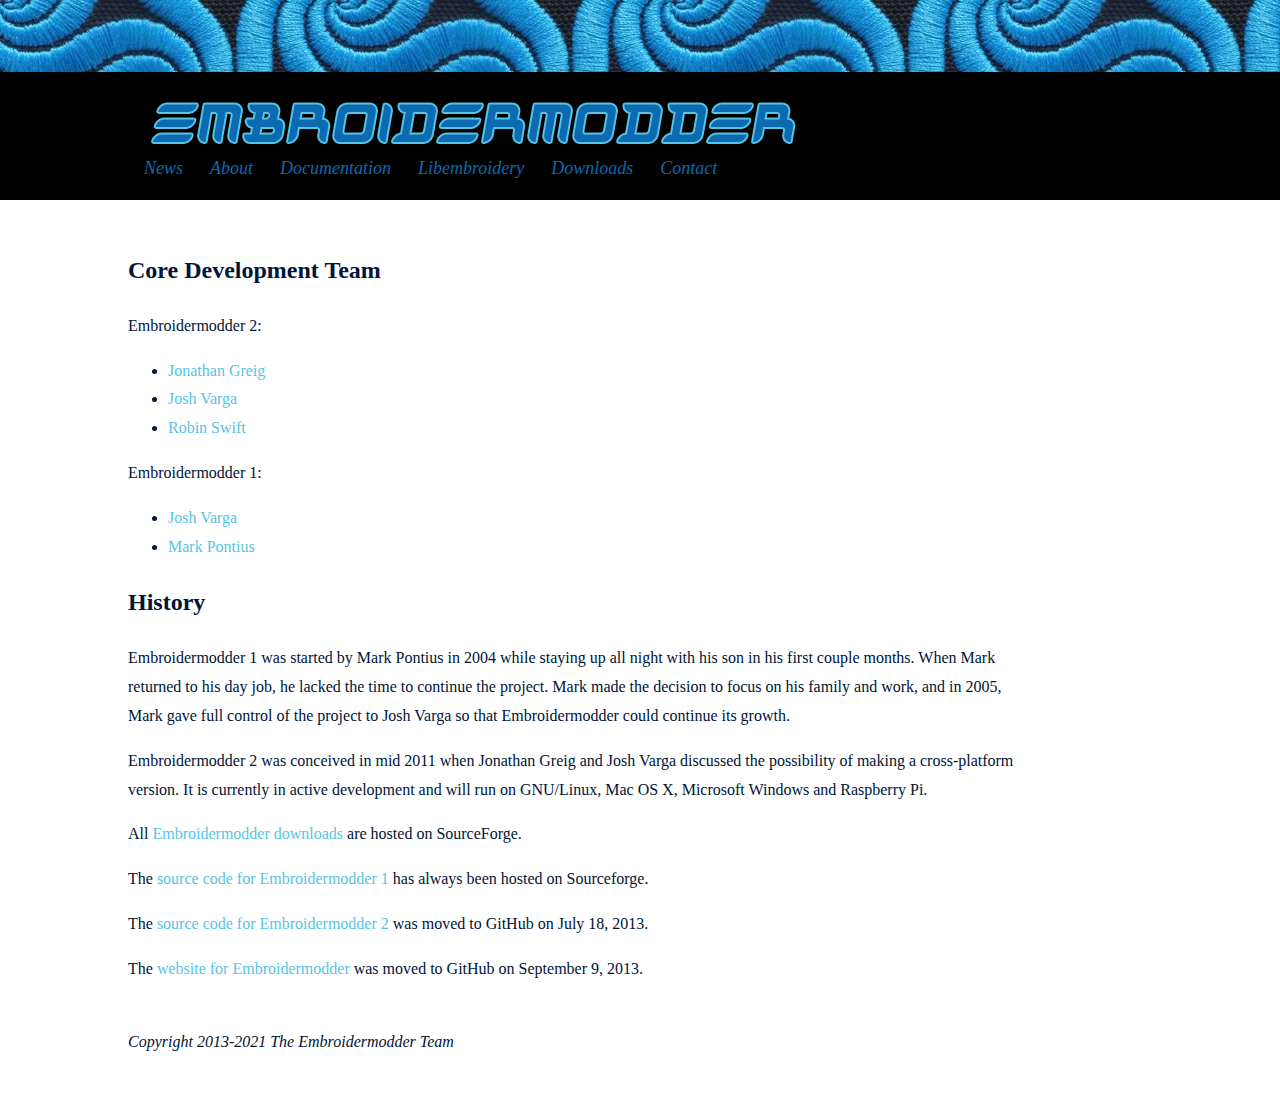
==== about.html @ 9fca059c "copying over docs, putting some TexInfo starter code in" ====
<!DOCTYPE html>
<html>
<head>
    <title>Embroidermodder</title>
    <meta http-equiv="content-type" content="text/html; charset=UTF-8" />
    <meta name="description" content="Embroidery Software and Hardware"/>
    <meta name="apple-mobile-web-app-capable" content="yes" />
    <meta name="keywords" content="embroidery, stitching, quilting, sewing, cad, drafting, 10o, 100, art, bmc, bro, c, c++, cam, cnc, cnd, csv, dat, dem, dsb, dst, dsz, dxf, edr, emd, exp, exy, eys, fxy, gnc, gt, hus, inb, inf, jef, ksm, max, mit, new, ofm, pcd, pcm, pcq, pcs, pec, pel, pem, pes, phb, phc, plt, rgb, sew, shv, sst, stx, svg, t09, tap, thr, u00, u01, vip, vp3, xxx, zsk" />
    <meta name="viewport" content="width=device-width, initial-scale=1.0, user-scalable=yes" />
    <link rel="icon" type="image/png" href="favicon.png" />
    <link rel="shortcut icon" type="image/png" href="favicon.png" />
<style>
body
{
    background-color: #FFFFFF;
    background-image: url("images/texture-spirals.png");
    min-width: 700px;
    margin: 0;
    padding: 0;
    font-family: serif;
}

img
{
    border: 0;
}

a
{
    text-decoration: none;
    color: #55C4E6;
}

a:link
{
    text-decoration: none;
    color: #55C4E6;
}

table, th, td
{
    border: 1px solid black;
    border-collapse:collapse;
    padding-left:5px;
    padding-right:10px;
}

th
{
    color:#0C6AB0;
    background-color:#000000;
    text-align:left;
}

td
{
    color:#000000;
    background-color:#DDDDDD;
}

@media all and (min-width: 1000px) {
    #menu {
        float: top;
        position: relative;
        background-color: #000000;
        left: 0;
        top: 0;
        padding-bottom: 1em;
        padding-left: 8em;
        color: #0C6AB0;
        font-family: serif;
        font-style: italic;
    }
    
    #menu a {
        color: #0C6AB0;
    }

    #menuUp {
        position: relative;
        float: left;
        top: 0;
        bottom: 35px;
        padding-right: 40px;
        padding-right: 1.5em;
    }

    #menuUp:hover {
        color:#2C8AD0;
    }

    #container {
        position: relative;
        background-color: #000000;
        top: 4em;
        bottom: 0;
        left: 0;
        right: 0;
        width: 100%;
        font-size: 18px;
    }

    .contentPanel {
        background-color: #FFFFFF;
        color: #001537;
        position: relative;
        padding-left: 8em;
        padding-right: 16em;
        padding-bottom: 3em;
        position: relative;
        left: 0;
        right: 0;
        top: 1.5em;
        bottom: 0;
        min-height: 20em;
        font-size: 16px;
        line-height: 1.8;
    }
}

@media all and (max-width: 1000px) {
    #menu {
        float: top;
        position: relative;
        background-color: #000000;
        left: 0;
        top: 0;
        padding-bottom: 1em;
        padding-left: 3em;
        color: #0C6AB0;
        font-family: serif;
        font-style: italic;
    }
    
    #menu a {
        color: #0C6AB0;
    }

    #menuUp {
        position: relative;
        float: left;
        top: 0;
        bottom: 35px;
        padding-right: 40px;
        padding-right: 1.5em;
    }

    #menuUp:hover {
        color:#2C8AD0;
    }

    #container {
        position: relative;
        background-color: #000000;
        top: 4em;
        bottom: 0;
        left: 0;
        right: 0;
        width: 100%;
        font-size: 16px;
    }

    .contentPanel {
        background-color: #FFFFFF;
        color: #001537;
        position: relative;
        padding-left: 3em;
        padding-right: 3em;
        padding-bottom: 3em;
        position: relative;
        left: 0;
        right: 0;
        top: 1.5em;
        bottom: 0;
        min-height: 20em;
        font-size: 14px;
        line-height: 1.8;
    }
}

.video
{
    position: relative;
    padding-bottom: 56.25%; /* 16/9 ratio */
    padding-top: 30px; /* IE6 workaround*/
    height: 0;
    overflow: hidden;
}

.video iframe,
.video object,
.video embed
{
    position: absolute;
    top: 0;
    left: 0;
    width: 80%;
    height: 80%;
}

.img
{
    width: 80%;
    max-height: auto;
}

.icon
{
    padding-top: 5px;
    width: 32px;
    height: 32px;
}
</style>

</head>

<body>
    <div id="container">
    <!-- CONTENT START -->
    <div id="menu">
        <br>
        <a href="index.html"><img src="images/header-center.png"></img></a>
        <br>
        <a href="index.html"><div id="menuUp">News</div></a>
        <a href="about.html"><div id="menuUp">About</div></a>
        <a href="documentation.html"><div id="menuUp">Documentation</div></a>
        <a href="libembroidery.html"><div id="menuUp">Libembroidery</div></a>
        <a href="downloads.html"><div id="menuUp">Downloads</div></a>
        <a href="contact.html"><div id="menuUp">Contact</div></a>
    </div>
    <div class="contentPanel">
    <br>
    <!-- converted markdown goes here -->
<h2 id="core-development-team">Core Development Team</h2>
<p>Embroidermodder 2:</p>
<ul>
<li><a href="https://github.com/redteam316">Jonathan Greig</a></li>
<li><a href="https://github.com/JoshVarga">Josh Varga</a></li>
<li><a href="https://github.com/robin-swift">Robin Swift</a></li>
</ul>
<p>Embroidermodder 1:</p>
<ul>
<li><a href="https://github.com/JoshVarga">Josh Varga</a></li>
<li><a href="http://sourceforge.net/u/mpontius/profile">Mark Pontius</a></li>
</ul>
<h2 id="history">History</h2>
<p>Embroidermodder 1 was started by Mark Pontius in 2004 while staying up all night with his son in his first couple months. When Mark returned to his day job, he lacked the time to continue the project. Mark made the decision to focus on his family and work, and in 2005, Mark gave full control of the project to Josh Varga so that Embroidermodder could continue its growth.</p>
<p>Embroidermodder 2 was conceived in mid 2011 when Jonathan Greig and Josh Varga discussed the possibility of making a cross-platform version. It is currently in active development and will run on GNU/Linux, Mac OS X, Microsoft Windows and Raspberry Pi.</p>
<p>All <a href="downloads.html">Embroidermodder downloads</a> are hosted on SourceForge.</p>
<p>The <a href="http://sourceforge.net/p/embroidermodder/code/HEAD/tree/embroidermodder1">source code for Embroidermodder 1</a> has always been hosted on Sourceforge.</p>
<p>The <a href="https://github.com/Embroidermodder/Embroidermodder">source code for Embroidermodder 2</a> was moved to GitHub on July 18, 2013.</p>
<p>The <a href="https://github.com/Embroidermodder/Embroidermodder.github.io">website for Embroidermodder</a> was moved to GitHub on September 9, 2013.</p>
</br>
<i>Copyright 2013-2021 The Embroidermodder Team</i>
</br>
        </div>
    </div>
</div>
</body>
</html>
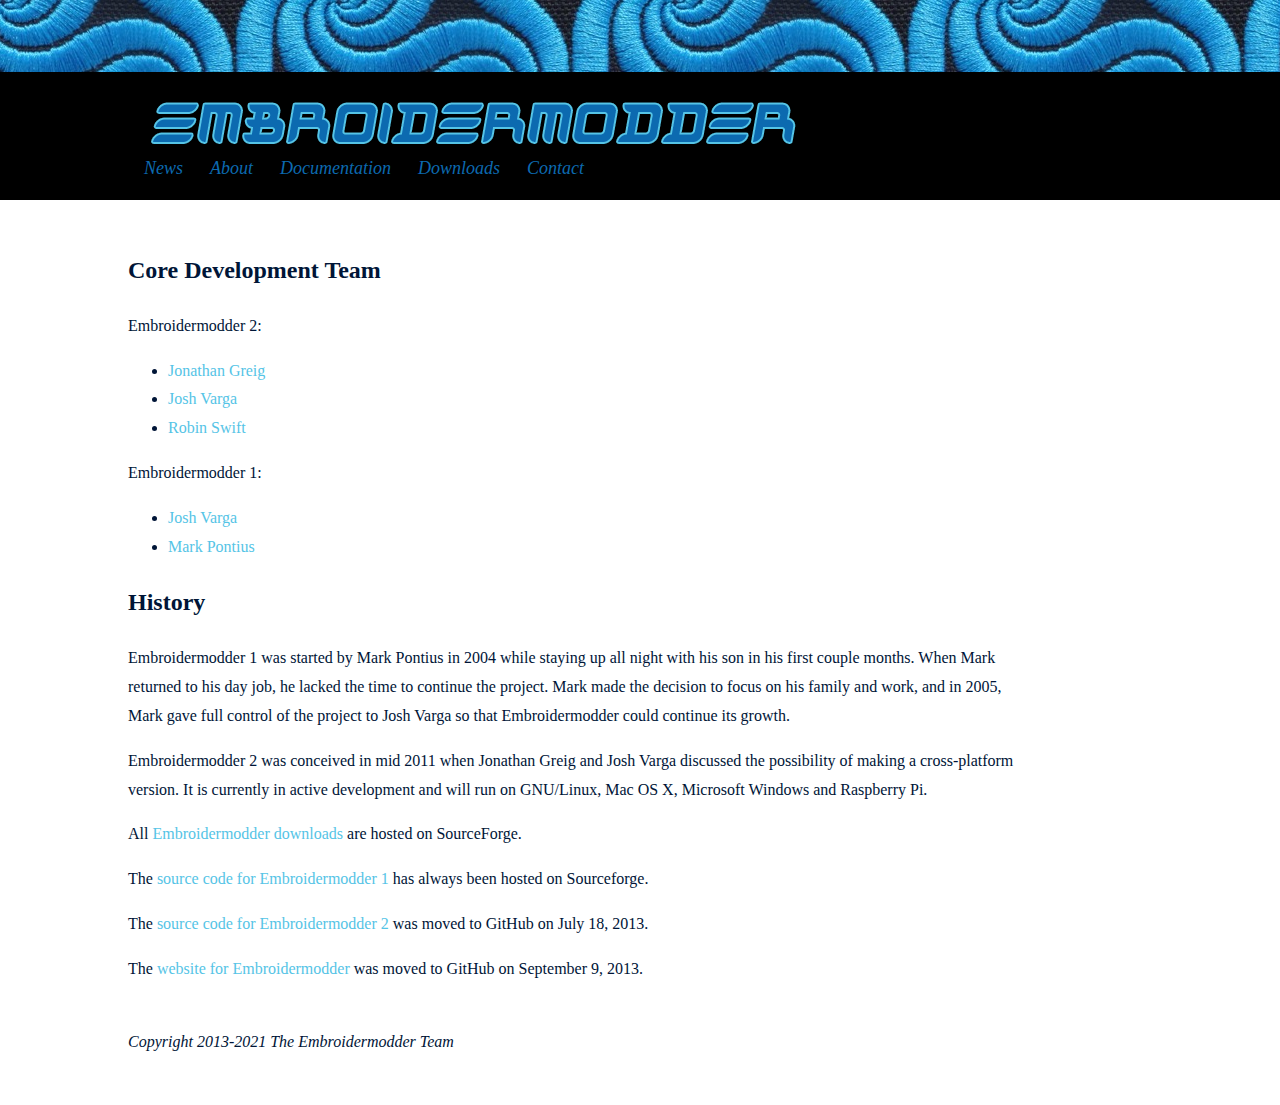
==== commit 5a6d9af7: "Moving documentation into manual" ====
--- a/about.html
+++ b/about.html
@@ -224,7 +224,6 @@
         <a href="index.html"><div id="menuUp">News</div></a>
         <a href="about.html"><div id="menuUp">About</div></a>
         <a href="documentation.html"><div id="menuUp">Documentation</div></a>
-        <a href="libembroidery.html"><div id="menuUp">Libembroidery</div></a>
         <a href="downloads.html"><div id="menuUp">Downloads</div></a>
         <a href="contact.html"><div id="menuUp">Contact</div></a>
     </div>
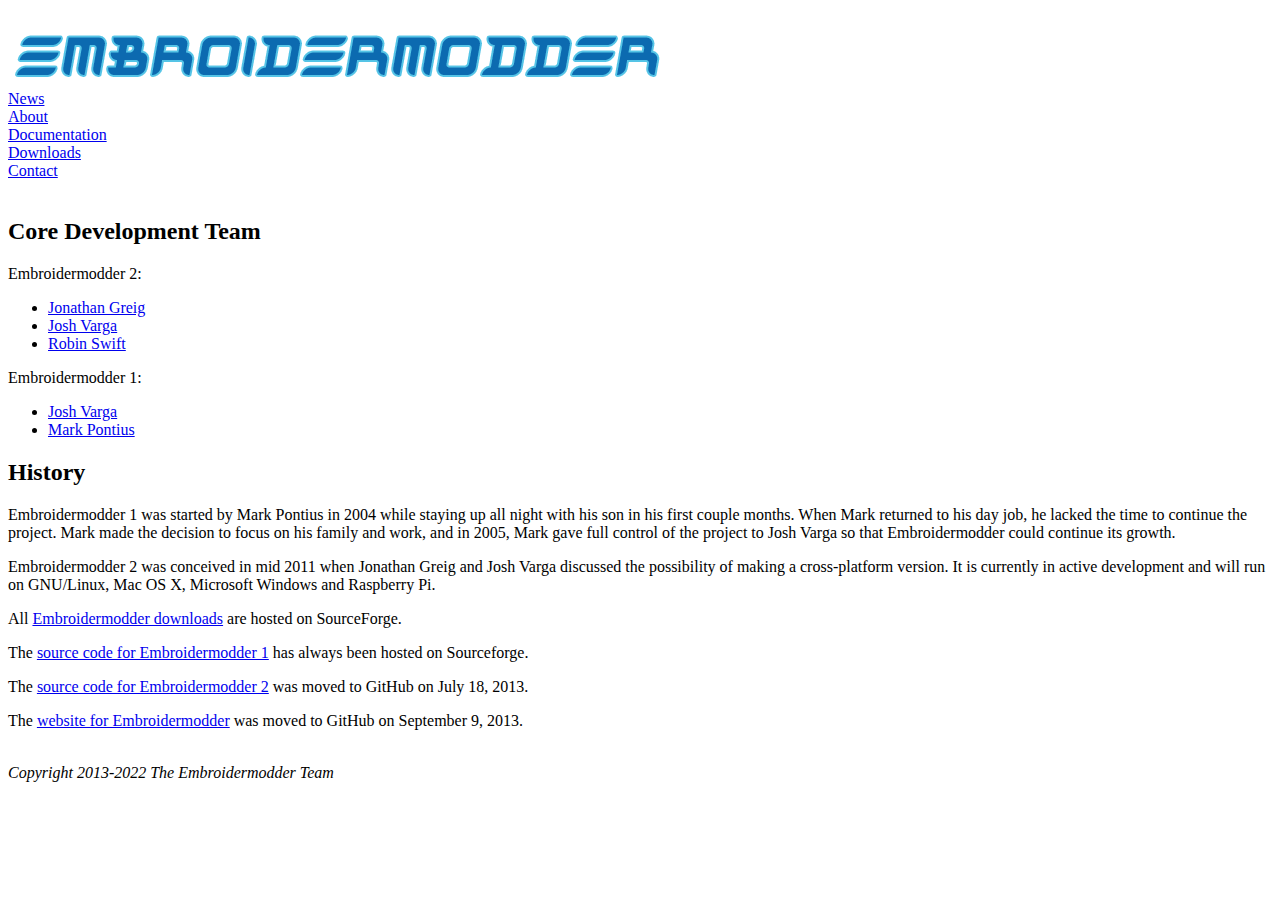
==== commit 19c07c6c: "stylesheet" ====
--- a/about.html
+++ b/about.html
@@ -9,209 +9,7 @@
     <meta name="viewport" content="width=device-width, initial-scale=1.0, user-scalable=yes" />
     <link rel="icon" type="image/png" href="favicon.png" />
     <link rel="shortcut icon" type="image/png" href="favicon.png" />
-<style>
-body
-{
-    background-color: #FFFFFF;
-    background-image: url("images/texture-spirals.png");
-    min-width: 700px;
-    margin: 0;
-    padding: 0;
-    font-family: serif;
-}
-
-img
-{
-    border: 0;
-}
-
-a
-{
-    text-decoration: none;
-    color: #55C4E6;
-}
-
-a:link
-{
-    text-decoration: none;
-    color: #55C4E6;
-}
-
-table, th, td
-{
-    border: 1px solid black;
-    border-collapse:collapse;
-    padding-left:5px;
-    padding-right:10px;
-}
-
-th
-{
-    color:#0C6AB0;
-    background-color:#000000;
-    text-align:left;
-}
-
-td
-{
-    color:#000000;
-    background-color:#DDDDDD;
-}
-
-@media all and (min-width: 1000px) {
-    #menu {
-        float: top;
-        position: relative;
-        background-color: #000000;
-        left: 0;
-        top: 0;
-        padding-bottom: 1em;
-        padding-left: 8em;
-        color: #0C6AB0;
-        font-family: serif;
-        font-style: italic;
-    }
-    
-    #menu a {
-        color: #0C6AB0;
-    }
-
-    #menuUp {
-        position: relative;
-        float: left;
-        top: 0;
-        bottom: 35px;
-        padding-right: 40px;
-        padding-right: 1.5em;
-    }
-
-    #menuUp:hover {
-        color:#2C8AD0;
-    }
-
-    #container {
-        position: relative;
-        background-color: #000000;
-        top: 4em;
-        bottom: 0;
-        left: 0;
-        right: 0;
-        width: 100%;
-        font-size: 18px;
-    }
-
-    .contentPanel {
-        background-color: #FFFFFF;
-        color: #001537;
-        position: relative;
-        padding-left: 8em;
-        padding-right: 16em;
-        padding-bottom: 3em;
-        position: relative;
-        left: 0;
-        right: 0;
-        top: 1.5em;
-        bottom: 0;
-        min-height: 20em;
-        font-size: 16px;
-        line-height: 1.8;
-    }
-}
-
-@media all and (max-width: 1000px) {
-    #menu {
-        float: top;
-        position: relative;
-        background-color: #000000;
-        left: 0;
-        top: 0;
-        padding-bottom: 1em;
-        padding-left: 3em;
-        color: #0C6AB0;
-        font-family: serif;
-        font-style: italic;
-    }
-    
-    #menu a {
-        color: #0C6AB0;
-    }
-
-    #menuUp {
-        position: relative;
-        float: left;
-        top: 0;
-        bottom: 35px;
-        padding-right: 40px;
-        padding-right: 1.5em;
-    }
-
-    #menuUp:hover {
-        color:#2C8AD0;
-    }
-
-    #container {
-        position: relative;
-        background-color: #000000;
-        top: 4em;
-        bottom: 0;
-        left: 0;
-        right: 0;
-        width: 100%;
-        font-size: 16px;
-    }
-
-    .contentPanel {
-        background-color: #FFFFFF;
-        color: #001537;
-        position: relative;
-        padding-left: 3em;
-        padding-right: 3em;
-        padding-bottom: 3em;
-        position: relative;
-        left: 0;
-        right: 0;
-        top: 1.5em;
-        bottom: 0;
-        min-height: 20em;
-        font-size: 14px;
-        line-height: 1.8;
-    }
-}
-
-.video
-{
-    position: relative;
-    padding-bottom: 56.25%; /* 16/9 ratio */
-    padding-top: 30px; /* IE6 workaround*/
-    height: 0;
-    overflow: hidden;
-}
-
-.video iframe,
-.video object,
-.video embed
-{
-    position: absolute;
-    top: 0;
-    left: 0;
-    width: 80%;
-    height: 80%;
-}
-
-.img
-{
-    width: 80%;
-    max-height: auto;
-}
-
-.icon
-{
-    padding-top: 5px;
-    width: 32px;
-    height: 32px;
-}
-</style>
-
+    <link rel="stylesheet" type="text/css" href="style.css" media=”screen” />
 </head>
 
 <body>
@@ -250,7 +48,7 @@
 <p>The <a href="https://github.com/Embroidermodder/Embroidermodder">source code for Embroidermodder 2</a> was moved to GitHub on July 18, 2013.</p>
 <p>The <a href="https://github.com/Embroidermodder/Embroidermodder.github.io">website for Embroidermodder</a> was moved to GitHub on September 9, 2013.</p>
 </br>
-<i>Copyright 2013-2021 The Embroidermodder Team</i>
+<i>Copyright 2013-2022 The Embroidermodder Team</i>
 </br>
         </div>
     </div>
--- a/style.css
+++ b/style.css
@@ -0,0 +1,200 @@
+body
+{
+    background-color: #FFFFFF;
+    background-image: url("images/texture-spirals.png");
+    min-width: 700px;
+    margin: 0;
+    padding: 0;
+    font-family: serif;
+}
+
+img
+{
+    border: 0;
+}
+
+a
+{
+    text-decoration: none;
+    color: #55C4E6;
+}
+
+a:link
+{
+    text-decoration: none;
+    color: #55C4E6;
+}
+
+table, th, td
+{
+    border: 1px solid black;
+    border-collapse:collapse;
+    padding-left:5px;
+    padding-right:10px;
+}
+
+th
+{
+    color:#0C6AB0;
+    background-color:#000000;
+    text-align:left;
+}
+
+td
+{
+    color:#000000;
+    background-color:#DDDDDD;
+}
+
+@media all and (min-width: 1000px) {
+    #menu {
+        float: top;
+        position: relative;
+        background-color: #000000;
+        left: 0;
+        top: 0;
+        padding-bottom: 1em;
+        padding-left: 8em;
+        color: #0C6AB0;
+        font-family: serif;
+        font-style: italic;
+    }
+    
+    #menu a {
+        color: #0C6AB0;
+    }
+
+    #menuUp {
+        position: relative;
+        float: left;
+        top: 0;
+        bottom: 35px;
+        padding-right: 40px;
+        padding-right: 1.5em;
+    }
+
+    #menuUp:hover {
+        color:#2C8AD0;
+    }
+
+    #container {
+        position: relative;
+        background-color: #000000;
+        top: 4em;
+        bottom: 0;
+        left: 0;
+        right: 0;
+        width: 100%;
+        font-size: 18px;
+    }
+
+    .contentPanel {
+        background-color: #FFFFFF;
+        color: #001537;
+        position: relative;
+        padding-left: 8em;
+        padding-right: 16em;
+        padding-bottom: 3em;
+        position: relative;
+        left: 0;
+        right: 0;
+        top: 1.5em;
+        bottom: 0;
+        min-height: 20em;
+        font-size: 16px;
+        line-height: 1.8;
+    }
+}
+
+@media all and (max-width: 1000px) {
+    #menu {
+        float: top;
+        position: relative;
+        background-color: #000000;
+        left: 0;
+        top: 0;
+        padding-bottom: 1em;
+        padding-left: 3em;
+        color: #0C6AB0;
+        font-family: serif;
+        font-style: italic;
+    }
+    
+    #menu a {
+        color: #0C6AB0;
+    }
+
+    #menuUp {
+        position: relative;
+        float: left;
+        top: 0;
+        bottom: 35px;
+        padding-right: 40px;
+        padding-right: 1.5em;
+    }
+
+    #menuUp:hover {
+        color:#2C8AD0;
+    }
+
+    #container {
+        position: relative;
+        background-color: #000000;
+        top: 4em;
+        bottom: 0;
+        left: 0;
+        right: 0;
+        width: 100%;
+        font-size: 16px;
+    }
+
+    .contentPanel {
+        background-color: #FFFFFF;
+        color: #001537;
+        position: relative;
+        padding-left: 3em;
+        padding-right: 3em;
+        padding-bottom: 3em;
+        position: relative;
+        left: 0;
+        right: 0;
+        top: 1.5em;
+        bottom: 0;
+        min-height: 20em;
+        font-size: 14px;
+        line-height: 1.8;
+    }
+}
+
+.video
+{
+    position: relative;
+    padding-bottom: 56.25%; /* 16/9 ratio */
+    padding-top: 30px; /* IE6 workaround*/
+    height: 0;
+    overflow: hidden;
+}
+
+.video iframe,
+.video object,
+.video embed
+{
+    position: absolute;
+    top: 0;
+    left: 0;
+    width: 80%;
+    height: 80%;
+}
+
+.img
+{
+    width: 80%;
+    max-height: auto;
+}
+
+.icon
+{
+    padding-top: 5px;
+    width: 32px;
+    height: 32px;
+}
